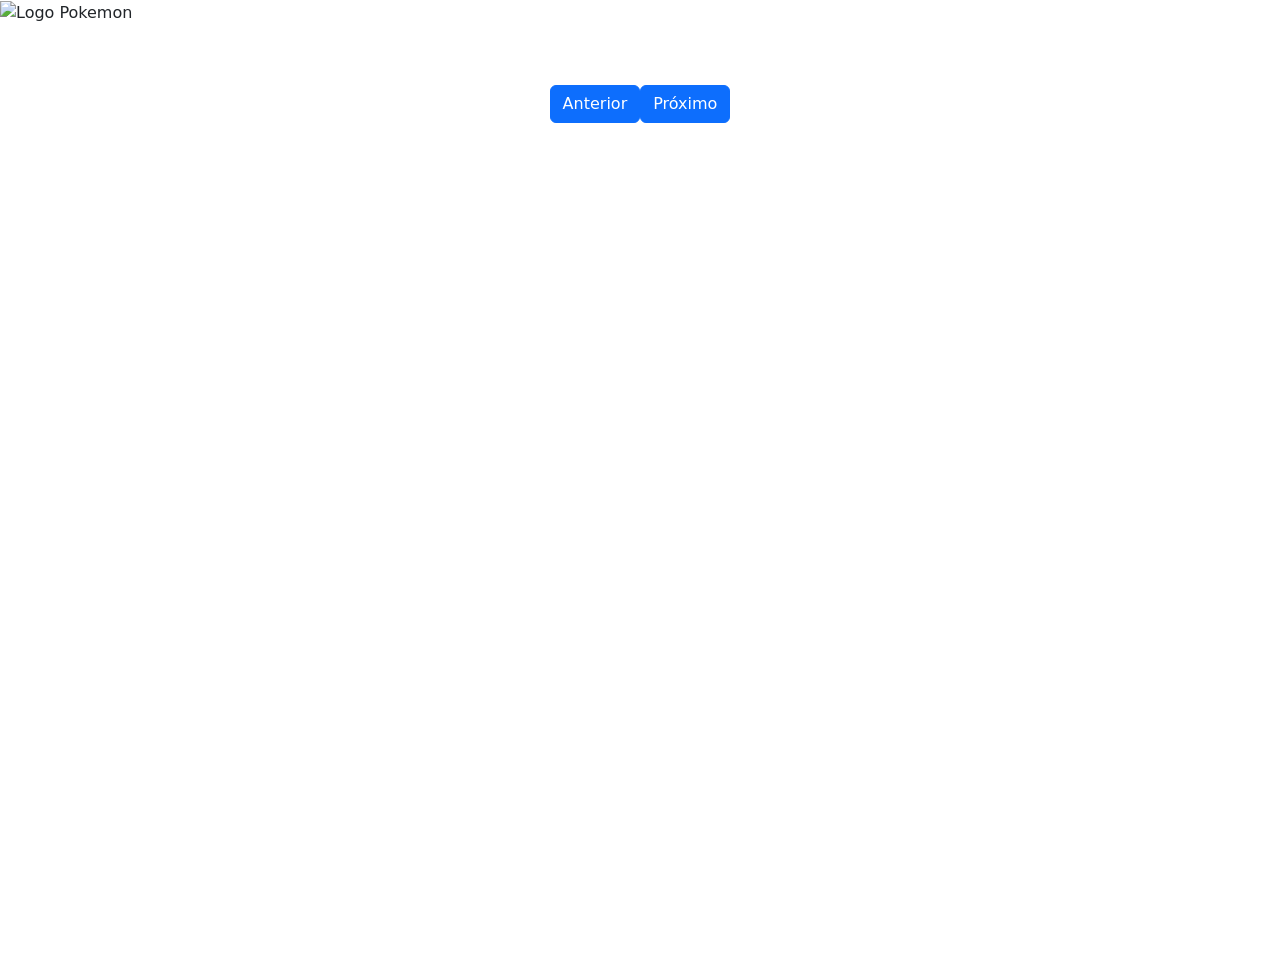
==== index.html @ abffb85c "primeiro commit" ====
<!DOCTYPE html>
<html lang="pt-BR">
<head>
    <meta charset="UTF-8">
    <meta name="viewport" content="width=device-width, initial-scale=1.0">
    <title>Pokedex</title>
    <link rel="icon" type="image/x-icon" href="src/assets/images/Poké_Ball_icon.svg">
    <!-- Carrega o CSS do Bootstrap através de uma CDN -->
    <link href="https://cdn.jsdelivr.net/npm/bootstrap@5.0.2/dist/css/bootstrap.min.css" rel="stylesheet"
        integrity="sha384-EVSTQN3/azprG1Anm3QDgpJLIm9Nao0Yz1ztcQTwFspd3yD65VohhpuuCOmLASjC" crossorigin="anonymous">
    <link rel="stylesheet" href="src/css/styles.css">
</head>
<body>
    <header class="header-content">
        <img class="header-logo"  src="src/assets/images/pokemon-title.svg" alt="Logo Pokemon">
    </header>
    <main>
        <div class="wrapper-content" id="pokemon-list">
            <!-- Os Pokémon serão inseridos aqui -->
        </div>
        <div id="pagination" class="pagination-container">
            <button id="prev-page" class="btn btn-primary">Anterior</button>
            <button id="next-page" class="btn btn-primary">Próximo</button>
        </div>
    </main>
    <div id="error-alert" class="alert alert-danger d-none position-fixed bottom-0 start-50 translate-middle-x" role="alert">
        <!-- Aqui a mensagem de erro será exibida -->
    </div>
    <!-- Carrega o JS do Bootstrap através de uma CDN -->
    <script src="https://cdn.jsdelivr.net/npm/bootstrap@5.0.2/dist/js/bootstrap.bundle.min.js"
        integrity="sha384-MrcW6ZMFYlzcLA8Nl+NtUVF0sA7MsXsP1UyJoMp4YLEuNSfAP+JcXn/tWtIaxVXM"
        crossorigin="anonymous"></script>
    <script type="module" src="src/js/main.js"></script>
</body>
</html>
---- src/css/styles.css ----
@import "header.css";

main{
    height: 100vh;
}

body{
    display: flex;
    flex-direction: column;
    row-gap: 40px;
    background-image: url("/src/assets/images/background-pokemon-field.jpg");
    background-repeat: no-repeat;
    background-size: cover;
}

.wrapper-content{
    display: flex;
    justify-content: center;
    gap: 20px;
    flex-wrap: wrap;
}
.pagination-container {
    display: flex;
    justify-content: center;
    margin-top: 20px;
}
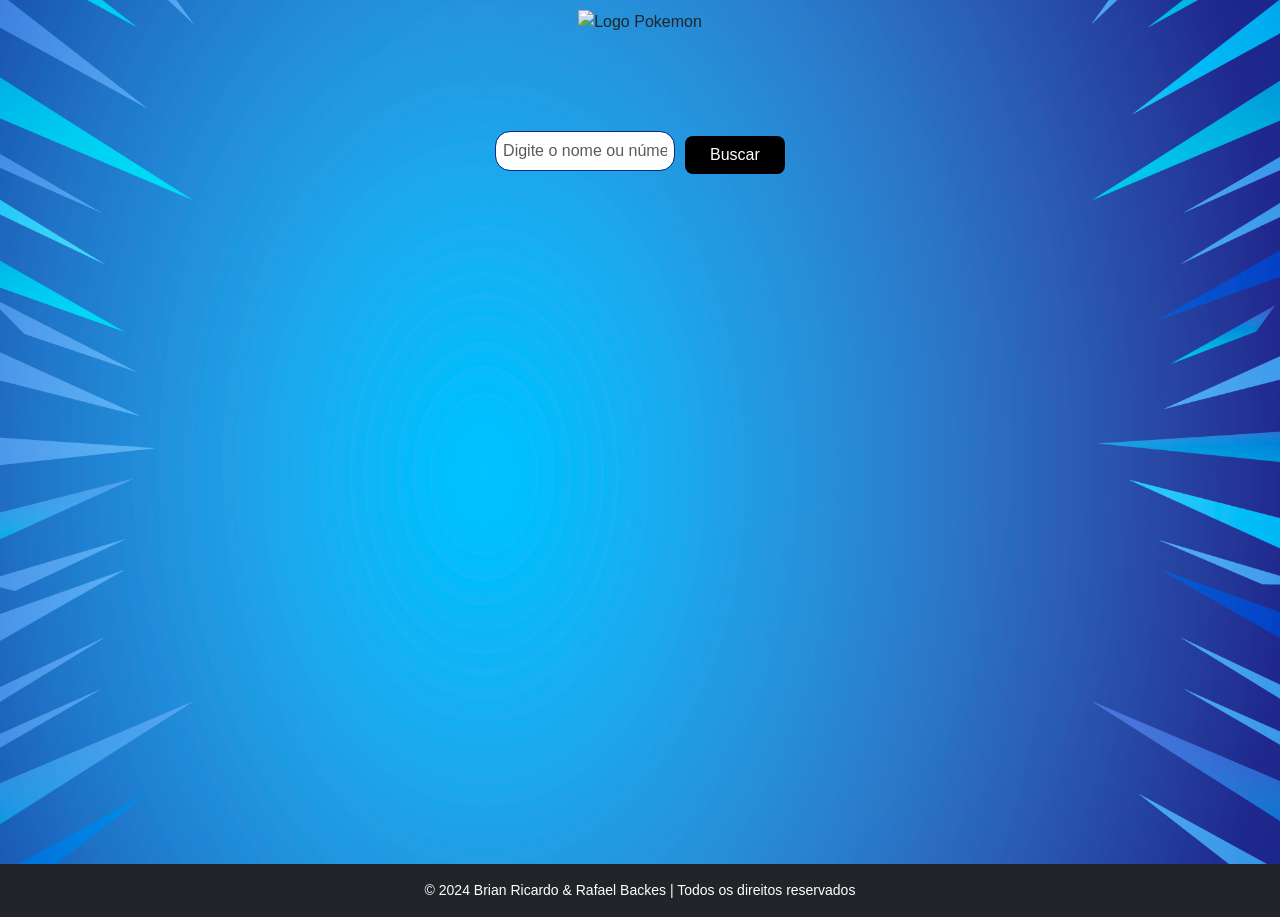
==== commit ee0f21eb: "novo começo" ====
--- a/index.html
+++ b/index.html
@@ -1,35 +1,77 @@
 <!DOCTYPE html>
 <html lang="pt-BR">
+
 <head>
     <meta charset="UTF-8">
     <meta name="viewport" content="width=device-width, initial-scale=1.0">
-    <title>Pokedex</title>
+    <title>Pokemon</title>
     <link rel="icon" type="image/x-icon" href="src/assets/images/Poké_Ball_icon.svg">
-    <!-- Carrega o CSS do Bootstrap através de uma CDN -->
+
     <link href="https://cdn.jsdelivr.net/npm/bootstrap@5.0.2/dist/css/bootstrap.min.css" rel="stylesheet"
         integrity="sha384-EVSTQN3/azprG1Anm3QDgpJLIm9Nao0Yz1ztcQTwFspd3yD65VohhpuuCOmLASjC" crossorigin="anonymous">
+    
     <link rel="stylesheet" href="src/css/styles.css">
 </head>
-<body>
+<body>  
+        <div class="collapse navbar-collapse" id="navbarSupportedContent">
+            <ul class="navbar-nav ms-auto mb-2 mb-lg-0">
+                <li class="nav-item">
+                    <a class="nav-link active" aria-current="page" href="#">Home</a>
+                </li>
+                <li class="nav-item">
+                    <a class="nav-link" href="blog.html">História</a>
+                </li>
+                <li class="nav-item">
+                    <a class="nav-link" href="blog.html">Episódios</a>
+                </li>
+            </ul>
+        </div>
+    </nav>
+
+    <div id="pokemon-modal" class="modal-overlay d-none">
+        <div class="modal-content">
+            <span id="close-modal" class="close">&times;</span> 
+            <div id="modal-body">
+                <!-- Os detalhes do Pokémon serão carregados aqui -->
+            </div>
+        </div>
+    </div>
+
     <header class="header-content">
-        <img class="header-logo"  src="src/assets/images/pokemon-title.svg" alt="Logo Pokemon">
+        <img class="header-logo" src="src/assets/images/pokemon-title.svg" alt="Logo Pokemon">
     </header>
+
     <main>
-        <div class="wrapper-content" id="pokemon-list">
-            <!-- Os Pokémon serão inseridos aqui -->
+        <!-- Barra de pesquisa para buscar um Pokémon -->
+        <div class="container mt-4 text-center search-container">
+            <input type="text" id="pokemon-search" class="form-control d-inline-block w-50" placeholder="Digite o nome ou número do Pokémon">
+            <button id="search-button" class="btn btn-primary mt-2">Buscar</button>
         </div>
-        <div id="pagination" class="pagination-container">
-            <button id="prev-page" class="btn btn-primary">Anterior</button>
-            <button id="next-page" class="btn btn-primary">Próximo</button>
+
+        <div class="wrapper-content mt-4" id="pokemon-list">
+            <!-- Aqui são carregados os cards dos Pokémon -->
+        </div>
+
+        <!-- Paginação -->
+        <div id="pagination" class="pagination-container text-center mt-4">
+            <!-- Os botões de paginação serão gerados dinamicamente aqui -->
         </div>
     </main>
+
     <div id="error-alert" class="alert alert-danger d-none position-fixed bottom-0 start-50 translate-middle-x" role="alert">
         <!-- Aqui a mensagem de erro será exibida -->
     </div>
+
     <!-- Carrega o JS do Bootstrap através de uma CDN -->
     <script src="https://cdn.jsdelivr.net/npm/bootstrap@5.0.2/dist/js/bootstrap.bundle.min.js"
         integrity="sha384-MrcW6ZMFYlzcLA8Nl+NtUVF0sA7MsXsP1UyJoMp4YLEuNSfAP+JcXn/tWtIaxVXM"
         crossorigin="anonymous"></script>
+
     <script type="module" src="src/js/main.js"></script>
-</body>
+    <script type="module" src="src/js/modal/modal.js"></script>
+
+    <footer class="bg-dark text-white text-center p-3">
+        <div class="container-fluid">
+            <p class="mb-0">© 2024 Brian Ricardo & Rafael Backes | Todos os direitos reservados</p>
+    </footer>
 </html>
--- a/src/css/styles.css
+++ b/src/css/styles.css
@@ -1,27 +1,291 @@
-
-@import "header.css";
-
-main{
-    height: 100vh;
-}
-
-body{
+/* Ajuste do main para garantir que o conteúdo seja exibido sem cortar */
+main {
+    min-height: calc(100vh - 160px);
+    padding: 20px;
+}
+
+/* Estilo do corpo da página */
+body {
     display: flex;
     flex-direction: column;
+    align-items: center;
     row-gap: 40px;
-    background-image: url("/src/assets/images/background-pokemon-field.jpg");
+    background: linear-gradient(to bottom, #000000, #5b78cf); /* Degradê de azul */
+    margin: 0;
+    padding: 0;
+    font-family: Arial, sans-serif;
+    background-image: url('../imagem/fundo_virado.jpg');
+    background-size: cover;
+    background-position: center;
     background-repeat: no-repeat;
-    background-size: cover;
-}
-
-.wrapper-content{
+    
+}
+
+/* Ajuste do container de cards para ficar alinhado */
+.wrapper-content {
     display: flex;
     justify-content: center;
     gap: 20px;
     flex-wrap: wrap;
-}
-.pagination-container {
+    padding: 20px;
+    max-width: 1200px;
+    width: 100%;
+}
+
+/* Ajuste da barra de pesquisa para centralizá-la */
+.search-container {
     display: flex;
     justify-content: center;
-    margin-top: 20px;
-}
+    align-items: center;
+    margin-bottom: 20px;
+    gap: 10px; /* Espaçamento entre o campo e o botão */
+}
+
+/* Input da pesquisa */
+#pokemon-search {
+    max-width: 300px;
+    width: 100%;
+    padding: 7px;
+    border-radius: 15px;
+    border: 1px solid #102983;
+    font-size: 1rem;
+    flex: 1; /* Faz o input ocupar o máximo de espaço possível */
+}
+
+/* Botão de busca */
+#search-button {
+    padding: 7px;
+    border: none;
+    border-radius: 8px;
+    background-color: #000000;
+    color: #fff;
+    font-size: 1rem;
+    cursor: pointer;
+    transition: background-color 0.3s;
+    flex: 0 0 100px; /* Define uma largura fixa para o botão */
+}
+
+/* Efeito de hover no botão */
+#search-button:hover {
+    background-color: #ecd90a;
+}
+
+/* Garantir que o header tenha um espaçamento inferior */
+.header-content {
+    display: flex;
+    justify-content: space-between; /* Para alinhar itens nas extremidades */
+    align-items: center; /* Para centralizar verticalmente */
+    padding: 10px; /* Ajuste o espaçamento conforme necessário */
+}
+
+.header-logo {
+    max-width: 25vw;
+}
+
+/* Estilo do overlay do modal */
+.modal-overlay {
+    position: fixed;
+    top: 0;
+    left: 0;
+    width: 100%;
+    height: 100%;
+    background-color: rgba(0, 0, 0, 0.7);
+    display: flex;
+    justify-content: center;
+    align-items: center;
+    z-index: 1000;
+}
+
+/* Estilo do conteúdo do modal */
+.modal-content {
+    background-color: white;
+    padding: 20px;
+    border-radius: 8px;
+    width: 80%;
+    max-width: 500px;
+    position: relative;
+}
+
+/* Botão de fechar o modal */
+.close {
+    position: absolute;
+    top: 10px;
+    right: 10px;
+    font-size: 24px;
+    cursor: pointer;
+}
+
+/* Removido: Botões de navegação */
+.navbar {
+    width: 100%;
+    padding-left: 0; /* Remove padding se houver */
+    padding-right: 0; /* Remove padding se houver */
+}
+.navbar-nav .nav-link:hover {
+    color: yellow !important; /* Altera a cor do texto para amarelo ao passar o mouse */
+}
+
+footer {
+    width: 100%;
+    font-size: 14px;
+    font-family: Arial, Helvetica, sans-serif;
+}
+/* Cards */
+.card {
+    border: 1px solid #ddd; /* Borda suave */
+    border-radius: 10px; /* Borda arredondada */
+    box-shadow: 0 4px 8px rgba(0, 0, 0, 0.1); /* Sombra suave */
+    transition: transform 0.2s, box-shadow 0.2s; /* Animação para efeito ao passar o mouse */
+    background-color: white;
+    padding: 20px;
+    margin: 20px;
+    text-align: center; /* Centraliza o conteúdo */
+    max-width: 250px; /* Largura máxima dos cards */
+}
+
+/* Efeito de hover nos cards */
+.card:hover {
+    transform: translateY(-10px); /* Card sobe levemente */
+    box-shadow: 0 8px 16px rgba(0, 0, 0, 0.2); /* Sombra mais forte */
+}
+
+/* Imagem dos Pokémons */
+.card img {
+    width: 100px; /* Tamanho padrão da imagem */
+    height: auto;
+    margin-bottom: 15px;
+}
+
+/* Título do Pokémon */
+.card h5 {
+    font-size: 20px;
+    font-weight: bold;
+    color: #333;
+}
+
+/* Descrição do Pokémon */
+.card p {
+    font-size: 14px;
+    color: #666;
+    margin-bottom: 20px;
+}
+
+/* Botão "Ver mais" */
+.card a {
+    background-color: #007bff; /* Cor do botão */
+    color: white;
+    border: none;
+    border-radius: 5px;
+    padding: 10px 15px;
+    cursor: pointer;
+    font-size: 14px;
+    transition: background-color 0.2s;
+    text-decoration: none;
+}
+
+.card a:hover {
+    background-color: #0056b3; /* Cor do botão ao passar o mouse */
+}
+
+/* Responsividade */
+@media (max-width: 768px) {
+    .card {
+        max-width: 100%; /* Em telas menores, os cards ocupam toda a largura */
+    }
+}
+/* Barra de navegação principal */
+.navbar {
+    display: flex;
+    justify-content: space-between;
+    align-items: center;
+    padding: 10px 20px;
+    background-color: #003A70; /* Azul Escuro */
+    color: #FFFFFF; /* Texto branco */
+    position: sticky;
+    top: 0;
+    width: 100%;
+    z-index: 1000;
+    box-shadow: 0 2px 10px rgba(0, 0, 0, 0.1); /* Sombra suave */
+}
+
+/* Logo / Título da barra */
+.navbar-brand a {
+    font-size: 24px;
+    font-weight: bold;
+    color: #FFCB05; /* Amarelo Vibrante */
+    text-decoration: none;
+}
+
+/* Links do menu */
+.navbar-menu {
+    list-style: none;
+    display: flex;
+    gap: 20px;
+}
+
+.navbar-menu li {
+    list-style: none;
+}
+
+.navbar-menu a {
+    text-decoration: none;
+    color: #FFFFFF; /* Texto branco */
+    font-size: 18px;
+    padding: 8px 12px;
+    transition: color 0.3s, background-color 0.3s;
+}
+
+.navbar-menu a:hover {
+    background-color: #FFCB05; /* Amarelo vibrante ao passar o mouse */
+    color: #003A70; /* Azul Escuro */
+    border-radius: 5px;
+}
+
+/* Link ativo */
+.navbar-menu .active {
+    background-color: #FFCB05;
+    color: #003A70;
+    border-radius: 5px;
+}
+
+/* Botão de toggle para o menu em mobile */
+.navbar-toggle {
+    display: none; /* Inicialmente escondido */
+    cursor: pointer;
+}
+
+.navbar-toggle-icon {
+    width: 30px;
+    height: 3px;
+    background-color: #FFF;
+    display: block;
+    margin: 6px 0;
+    transition: all 0.3s ease;
+}
+
+/* Responsividade */
+@media (max-width: 768px) {
+    .navbar-menu {
+        position: absolute;
+        top: 60px;
+        right: 0;
+        background-color: #003A70;
+        width: 100%;
+        height: 100vh;
+        flex-direction: column;
+        align-items: center;
+        justify-content: space-around;
+        display: none; /* Escondido até ser aberto pelo toggle */
+    }
+
+    .navbar-toggle {
+        display: block;
+    }
+
+    /* Mostrar o menu quando a classe 'open' for adicionada */
+    .navbar-menu.open {
+        display: flex;
+    }
+}
+
+
